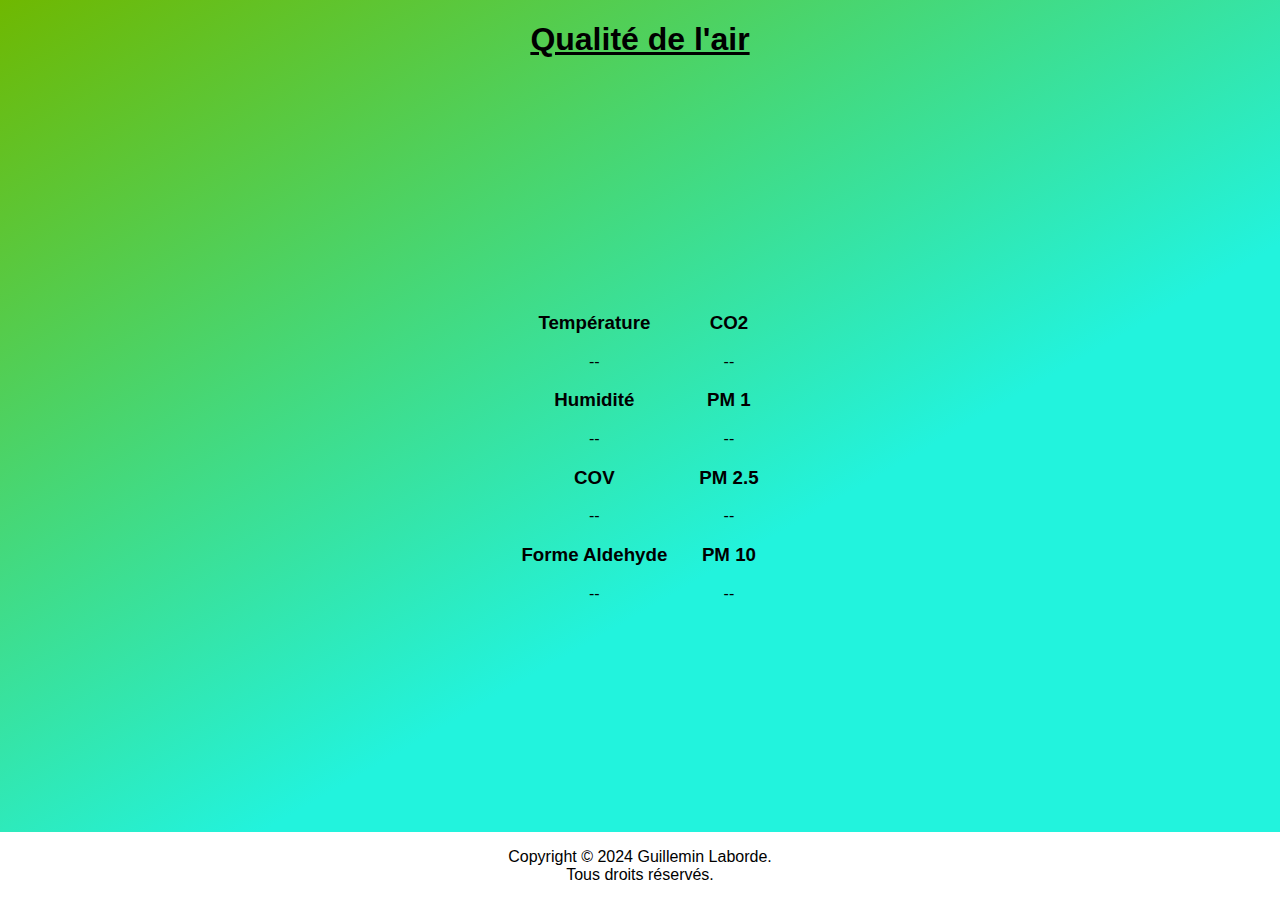
==== Site-Web/index.html @ b4af6698 "ajout des fichier web" ====
<!DOCTYPE html>
<html lang="fr">
<head>
    <meta charset="UTF-8">
    <meta name="viewport" content="width=device-width, initial-scale=1.0">
    <title>Qualité de l'air</title>
    <link rel="icon" href="Img/ventBlanc.png">
    <link rel="stylesheet" href="styles.css">
</head>
<body>
    <h1>Qualité de l'air</h1>
    <div class="container">
        <div class="colone">
                <h3>Température</h3>
                <p id="temperature">--</p>
                <h3>Humidité</h3>
                <p id="humidity">--</p>
                <h3>COV</h3>
                <p id="COV">--</p>
                <h3>Forme Aldehyde</h3>
                <p id="Forme_Alde">--</p>
        </div>
        <div id="imageContainer">
            
        </div>
        <div class="colone">
                <h3>CO2</h3>
                <p id="CO2">--</p>
                <h3>PM 1</h3>
                <p id="PM_1">--</p>
                <h3>PM 2.5</h3>
                <p id="PM_25">--</p>
                <h3>PM 10</h3>
                <p id="PM_10">--</p>
        </div>
    </div>
    <script src="script.js"></script>
</body>
<footer>
    <div id="copyright">
      <p>
          Copyright © 2024 Guillemin Laborde.
          <br> Tous droits réservés.
      </p>
  </div>
</footer>
</html>
---- Site-Web/styles.css ----
html, body { 
    height: 100%;
    margin: 0;
    display: flex;
    flex-direction: column;
    
}
body{
    font-family:'Lucida Sans', 'Lucida Sans Regular', 'Lucida Grande', 'Lucida Sans Unicode', Geneva, Verdana, sans-serif;
    background: linear-gradient(150deg, rgb(111, 184, 1),#22f3dd 60%);
    text-align: center;
}

h1 {
    text-decoration: underline;
  }
.container{
    flex: 1;
    display: flex;
    align-items: center;
    justify-content: center;
}

.colone{
    padding: 1rem;
}
/*Image d'alerte*/
#imageContainer {
    align-content: center;
}

#imageContainer img {
    max-width: 100%;
    height: auto;
}
/*Footer*/
#copyright {
    display: flex;
    justify-content: center;
    align-items: end;
    background-color: white;
}
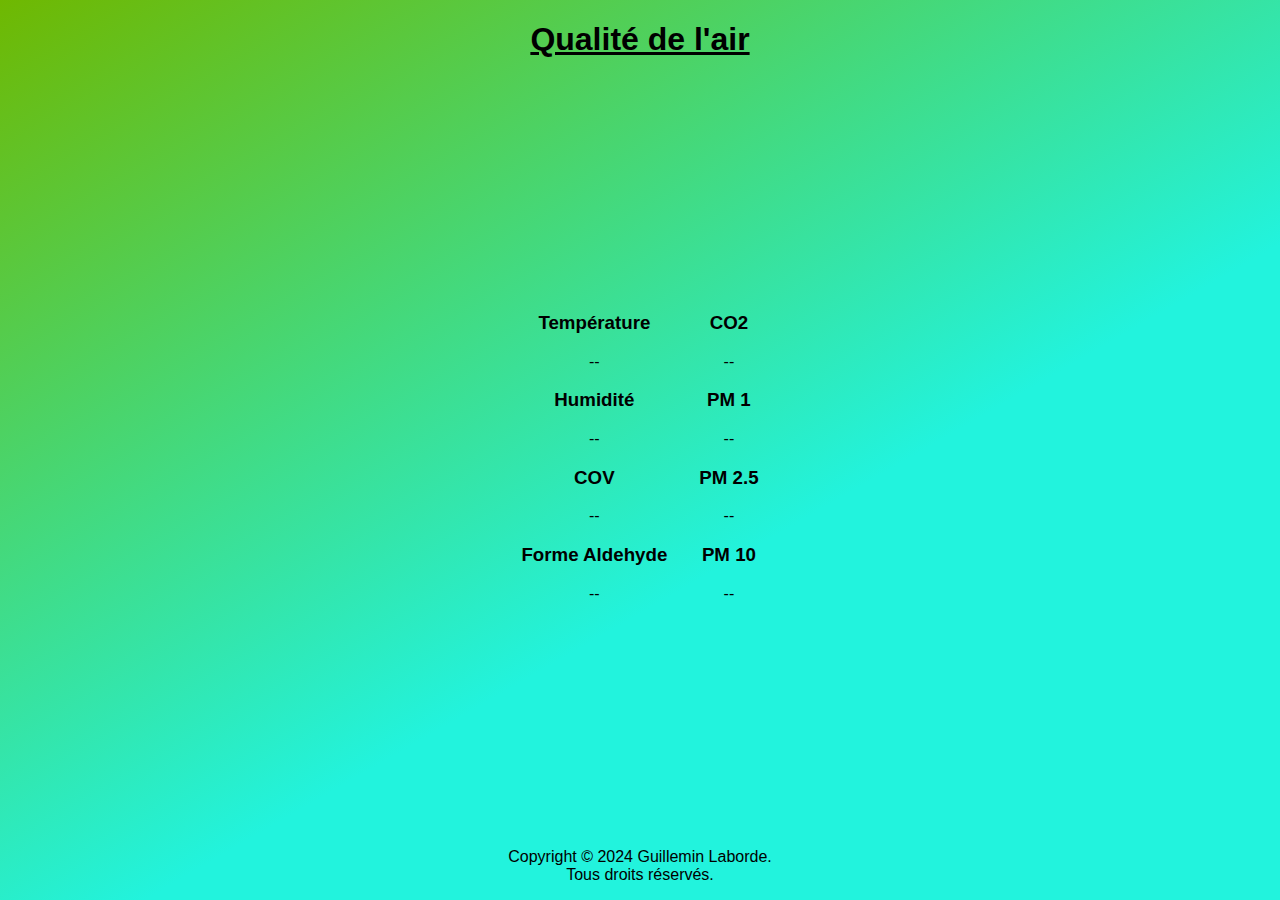
==== commit aaa8c165: "modification de l'écran" ====
--- a/Site-Web/index.html
+++ b/Site-Web/index.html
@@ -20,8 +20,7 @@
                 <h3>Forme Aldehyde</h3>
                 <p id="Forme_Alde">--</p>
         </div>
-        <div id="imageContainer">
-            
+        <div id="imageContainer">     
         </div>
         <div class="colone">
                 <h3>CO2</h3>
@@ -44,4 +43,4 @@
       </p>
   </div>
 </footer>
-</html>
+</html>--- a/Site-Web/styles.css
+++ b/Site-Web/styles.css
@@ -33,12 +33,15 @@
     max-width: 100%;
     height: auto;
 }
+.alert {
+    color: red;
+    font-size: larger;
+}
 /*Footer*/
 #copyright {
     display: flex;
     justify-content: center;
     align-items: end;
-    background-color: white;
 }
 
 
